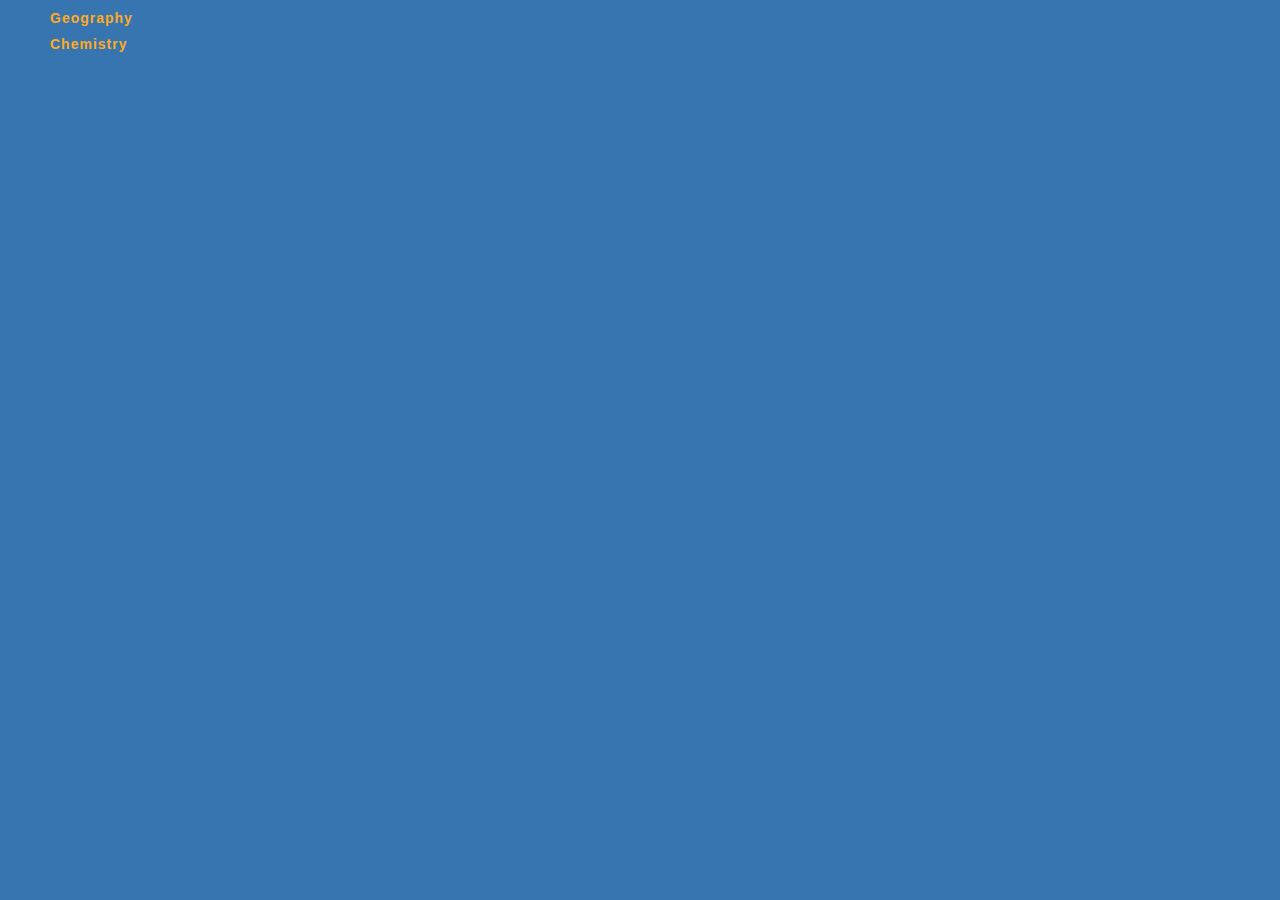
==== nginx/pages/index.html @ 5060a594 "upload" ====
<!DOCTYPE html> 

<html> 

	<head>
			<link rel="stylesheet" type="text/css" href="../styles/utep.css"/>
			<script crossorigin src="https://unpkg.com/wolfram-notebook-embedder@0.1/dist/wolfram-notebook-embedder.min.js"></script>
	</head>

	<body>

		<h3> Geography </h3>
		<!--<div id="geography"></div>-->
		<div id="cartography"></div>

		<h3> Chemistry </h3>
		<!-- <div id="chemicalPlot"></div> -->
		<div id="chemicalManipulate"></div>

	</body>

	<script>

			WolframNotebookEmbedder.embed("https://www.wolframcloud.com/obj/manguilar22/CartographyExample",
			document.getElementById("cartography"));

			WolframNotebookEmbedder.embed("https://www.wolframcloud.com/obj/user-2baf83bf-3e64-4abf-a643-2dc1314a9797/demo1", 
			document.getElementById("geography"));

			WolframNotebookEmbedder.embed("https://www.wolframcloud.com/obj/user-2baf83bf-3e64-4abf-a643-2dc1314a9797/chemistryDemo",
					document.getElementById("chemicalPlot"));

			WolframNotebookEmbedder.embed("https://www.wolframcloud.com/obj/manguilar22/myChemistryDemo",
			document.getElementById("chemicalManipulate"));


	</script> 

</html>
---- nginx/styles/utep.css ----
body{background:#3775b0 url(http://www.cs.utep.edu/images/backgroundclass.png) repeat-x top center;
    font-size:14px; font-family:arial sans-serif;color:white;text-align:left;margin-left:20px; margin-right:auto; position:top center}

#main{margin-left:auto; margin-right:auto}

.header{background:transparent url(http://www.cs.utep.edu/images/headerclass.png) no-repeat bottom center;padding-left:10px;width:860px; height:90px;
    margin-bottom:10px; padding-top:3px;padding-bottom:25px; margin-top:0px;}

h1{font-family:Palatino; margin-bottom:20px;margin-top:30px;margin-right:30px;margin-left:20px;font-size:28px;
    text-align:left;color:white;letter-spacing:1px;padding-left:10px; padding-top:15px; padding-bottom:15px;
    line-height:25px;border-bottom:#ffaa22 2px solid}

h3{margin-left:30px; font-family:arial, sans-serif; margin-bottom:0px;
    font-size:14px; font-weight:bold;text-align:left;color:#ffaa22;letter-spacing:1px;margin-top:10px;}

h4{margin-left:30px; font-family:verdana, sans-serif; margin-bottom:15px;font-size:normal;text-align:left;color:black;
    letter-spacing:1px;margin-top:0px;}

a{color:#88ccdd
;text-decoration:none; font-weight:bold; font-size:13px}
a:hover{color:#ffaa22;text-decoration:underline}


#content{margin-top:20px;width:750px;
    margin-left:55px;
    height:auto; font-family:arial sans-serif;color:white;text-align:left}
#content p{margin-left:30px; padding:10px;font-family:arial;text-align:left; width:90%;
    line-height:20px;}
#content ul{font-family:arial; padding-left:60px}
#content li{}

h4{margin-left:30px; font-family:verdana, sans-serif; margin-bottom:15px;font-size:normal;text-align:left;color:black;
    letter-spacing:1px;margin-top:0px;}


a.email{color:#517693; text-decoration:none; font-size:12px; font-weight:normal}
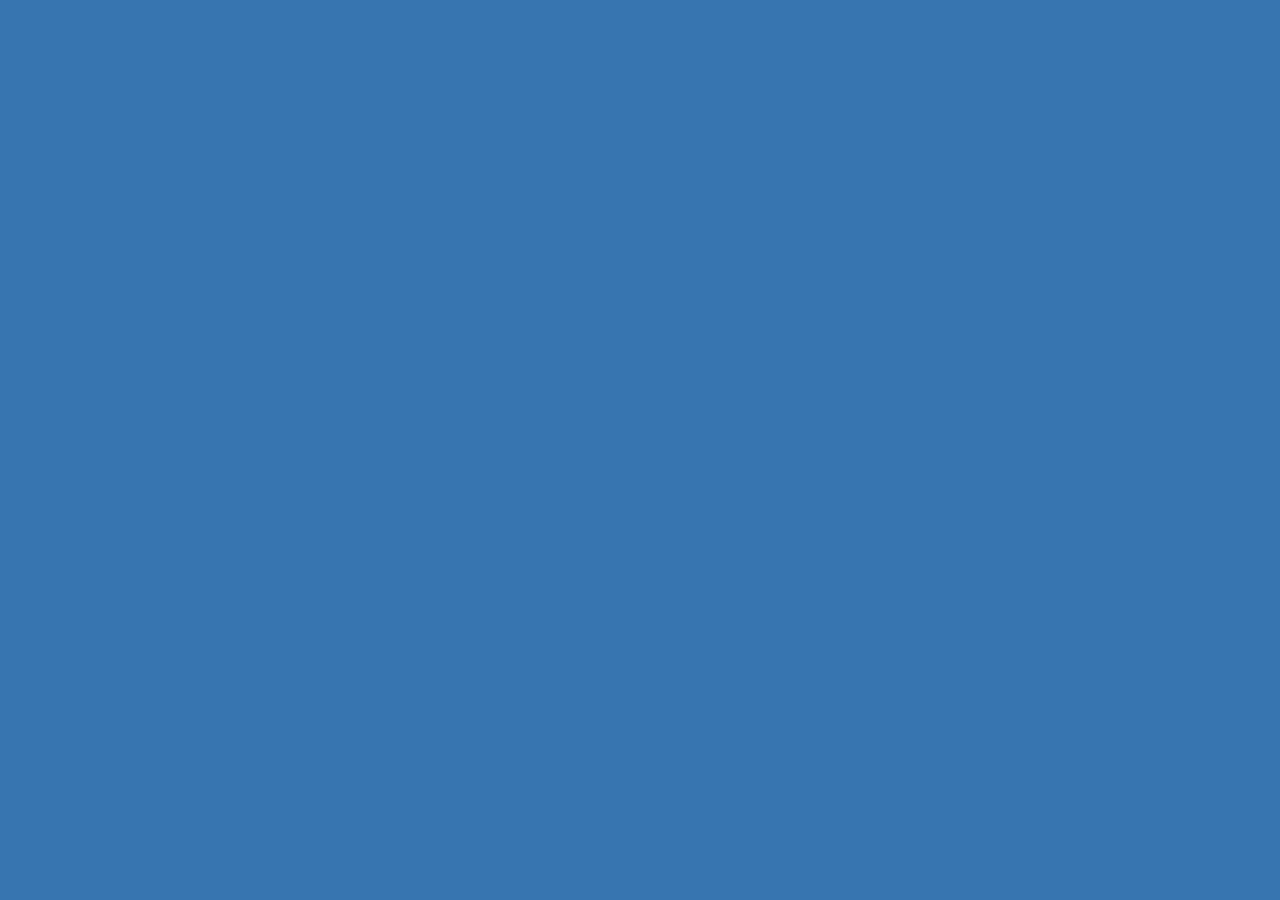
==== commit 97455ec0: "demo" ====
--- a/nginx/pages/index.html
+++ b/nginx/pages/index.html
@@ -9,29 +9,35 @@
 
 	<body>
 
-		<h3> Geography </h3>
+		<div id="demo"></div>
+
+		<!--<h3> Gridded World Population </h3>-->
+		<!--<a src="https://datarepository.wolframcloud.com/resources/Gridded-World-Population-Density">Data Source</a>-->
 		<!--<div id="geography"></div>-->
-		<div id="cartography"></div>
+		<!--<div id="cartography"></div>-->
 
-		<h3> Chemistry </h3>
+		<!--<h3> Chemistry </h3>-->
 		<!-- <div id="chemicalPlot"></div> -->
-		<div id="chemicalManipulate"></div>
+		<!--<div id="chemicalManipulate"></div>-->
 
 	</body>
 
 	<script>
 
-			WolframNotebookEmbedder.embed("https://www.wolframcloud.com/obj/manguilar22/CartographyExample",
-			document.getElementById("cartography"));
+			var demoLink = "https://www.wolframcloud.com/obj/manguilar22/Published/Demos.nb";
+			WolframNotebookEmbedder.embed(demoLink,document.getElementById("demo"));
 
-			WolframNotebookEmbedder.embed("https://www.wolframcloud.com/obj/user-2baf83bf-3e64-4abf-a643-2dc1314a9797/demo1", 
-			document.getElementById("geography"));
+			//WolframNotebookEmbedder.embed("https://www.wolframcloud.com/obj/manguilar22/CartographyExample",
+			//document.getElementById("cartography"));
 
-			WolframNotebookEmbedder.embed("https://www.wolframcloud.com/obj/user-2baf83bf-3e64-4abf-a643-2dc1314a9797/chemistryDemo",
-					document.getElementById("chemicalPlot"));
+			//WolframNotebookEmbedder.embed("https://www.wolframcloud.com/obj/user-2baf83bf-3e64-4abf-a643-2dc1314a9797/demo1",
+			//document.getElementById("geography"));
 
-			WolframNotebookEmbedder.embed("https://www.wolframcloud.com/obj/manguilar22/myChemistryDemo",
-			document.getElementById("chemicalManipulate"));
+			//WolframNotebookEmbedder.embed("https://www.wolframcloud.com/obj/user-2baf83bf-3e64-4abf-a643-2dc1314a9797/chemistryDemo",
+			//		document.getElementById("chemicalPlot"));
+
+			//WolframNotebookEmbedder.embed("https://www.wolframcloud.com/obj/manguilar22/myChemistryDemo",
+			//document.getElementById("chemicalManipulate"));
 
 
 	</script> 
